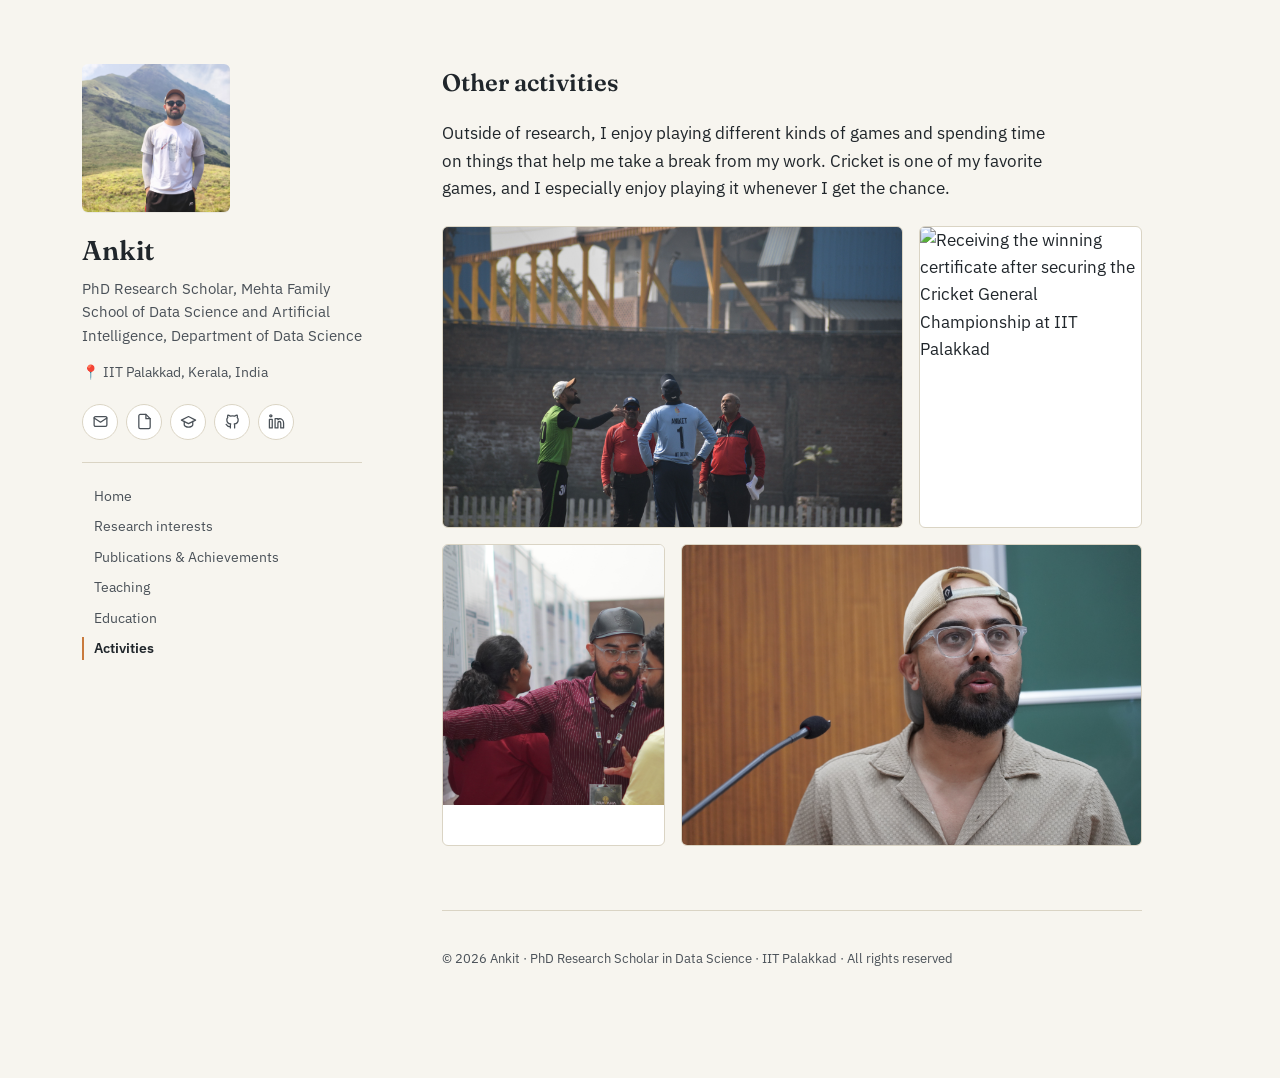
==== activities.html @ 300fb84d "Add files via upload" ====
<!DOCTYPE html>
<html lang="en">
<head>
<meta charset="UTF-8" />
<meta name="viewport" content="width=device-width, initial-scale=1.0" />
<title>Ankit — Activities</title>
<meta name="description" content="Ankit — PhD Research Scholar, Data Science, IIT Palakkad. Activities." />

<link rel="preconnect" href="https://fonts.googleapis.com">
<link rel="preconnect" href="https://fonts.gstatic.com" crossorigin>
<link href="https://fonts.googleapis.com/css2?family=Fraunces:opsz,wght@9..144,400;9..144,500;9..144,600;9..144,700&family=IBM+Plex+Sans:wght@400;500;600&display=swap" rel="stylesheet">
<link rel="stylesheet" href="style.css" />
</head>
<body>
<div class="page">
  <aside class="sidebar">
    <img class="portrait" src="Images/IMG20250414104531.jpg" alt="Portrait of Ankit" />
    <h1 class="name">Ankit</h1>
    <p class="role">PhD Research Scholar, Mehta Family School of Data Science and Artificial Intelligence, Department of Data Science</p>
    <p class="location">📍 IIT Palakkad, Kerala, India</p>

    <div class="social-icons">
      <a class="icon-btn" href="mailto:142214001@smail.iitpkd.ac.in" aria-label="Email" title="Email"><svg viewBox="0 0 24 24" fill="none" stroke="currentColor" stroke-width="1.8" stroke-linecap="round" stroke-linejoin="round"><rect x="3" y="5" width="18" height="14" rx="2"/><path d="m3 7 9 6 9-6"/></svg></a>
      <a class="icon-btn" href="CV.pdf" aria-label="CV" title="CV"><svg viewBox="0 0 24 24" fill="none" stroke="currentColor" stroke-width="1.8" stroke-linecap="round" stroke-linejoin="round"><path d="M14 2H6a2 2 0 0 0-2 2v16a2 2 0 0 0 2 2h12a2 2 0 0 0 2-2V8Z"/><path d="M14 2v6h6"/></svg></a>
      <a class="icon-btn" href="https://scholar.google.com/citations?user=SnmEbEMAAAAJ&hl=en" target="_blank" rel="noopener" aria-label="Google Scholar" title="Google Scholar"><svg viewBox="0 0 24 24" fill="none" stroke="currentColor" stroke-width="1.8" stroke-linecap="round" stroke-linejoin="round"><path d="M22 10 12 5 2 10l10 5 10-5Z"/><path d="M6 12v5c0 1.1 2.7 3 6 3s6-1.9 6-3v-5"/></svg></a>
      <a class="icon-btn" href="https://github.com/santaankit" target="_blank" rel="noopener" aria-label="GitHub" title="GitHub"><svg viewBox="0 0 24 24" fill="none" stroke="currentColor" stroke-width="1.8" stroke-linecap="round" stroke-linejoin="round"><path d="M9 19c-4.3 1.4-4.3-2.5-6-3m12 5v-3.5c0-1 .1-1.4-.5-2 2.8-.3 5.5-1.4 5.5-6a4.6 4.6 0 0 0-1.3-3.2 4.2 4.2 0 0 0-.1-3.2s-1.1-.3-3.5 1.3a12.3 12.3 0 0 0-6.2 0C6.5 2.8 5.4 3.1 5.4 3.1a4.2 4.2 0 0 0-.1 3.2A4.6 4.6 0 0 0 4 9.5c0 4.6 2.7 5.7 5.5 6-.6.6-.6 1.2-.5 2V21"/></svg></a>
      <a class="icon-btn" href="https://www.linkedin.com/in/ankit-santa-909a9b238/" target="_blank" rel="noopener" aria-label="LinkedIn" title="LinkedIn"><svg viewBox="0 0 24 24" fill="none" stroke="currentColor" stroke-width="1.8" stroke-linecap="round" stroke-linejoin="round"><path d="M16 8a6 6 0 0 1 6 6v7h-4v-7a2 2 0 0 0-4 0v7h-4V8h4v1.5A6 6 0 0 1 16 8Z"/><rect x="2" y="9" width="4" height="12"/><circle cx="4" cy="4" r="1.5"/></svg></a>
    </div>

    <nav class="section-nav">
      <a href="index.html">Home</a>
      <a href="research.html">Research interests</a>
      <a href="publications.html">Publications & Achievements</a>
      <a href="teaching.html">Teaching</a>
      <a href="education.html">Education</a>
      <a href="activities.html" class="active">Activities</a>
    </nav>
  </aside>
  <main class="content activities-page">
    <section id="activities" class="section first">
      <h2>Other activities</h2>
      <p>
        Outside of research, I enjoy playing different kinds of games and spending time on
        things that help me take a break from my work. Cricket is one of my favorite games,
        and I especially enjoy playing it whenever I get the chance.
      </p>

      <div class="gallery">
        <figure class="gallery-item span-2">
          <img src="Images/DSC_0105.jpg" alt="Participating in the toss before a cricket match at the Inter-IIT Sports Meet" />
        </figure>
        <figure class="gallery-item">
          <img src="Images/IMG_20260429_122300.jpg" alt="Receiving the winning certificate after securing the Cricket General Championship at IIT Palakkad" />
        </figure>
        <figure class="gallery-item">
          <img src="Images/IMG_0455.JPG" alt="Poster presentation at IIT Palakkad" />
        </figure>
        <figure class="gallery-item span-2">
          <img src="Images/_SON8055.JPG" alt="Giving a research talk during Research Scholar Day at IIT Palakkad" />
        </figure>
      </div>
    </section>
    <footer class="footer">
      <p>© <span id="year"></span> Ankit · PhD Research Scholar in Data Science · IIT Palakkad · All rights reserved</p>
    </footer>
  </main>
</div>
<script>document.getElementById('year').textContent = new Date().getFullYear();</script>
</body>
</html>
---- style.css ----
:root {
  --bg: #f7f5ef;
  --ink: #20262b;
  --ink-soft: #4a5158;
  --forest: #2b4c3f;
  --ochre: #c97a3d;
  --line: #dad4c4;
  --card-bg: #ffffff;

  --serif: "Fraunces", "Iowan Old Style", Georgia, serif;
  --sans: "IBM Plex Sans", -apple-system, BlinkMacSystemFont, "Segoe UI", sans-serif;
}

* { box-sizing: border-box; }
html { scroll-behavior: smooth; }

body {
  margin: 0;
  background: var(--bg);
  color: var(--ink);
  font-family: var(--sans);
  font-size: 17px;
  line-height: 1.6;
  -webkit-font-smoothing: antialiased;
}

a {
  color: var(--forest);
  text-decoration: none;
  border-bottom: 1px solid rgba(43, 76, 63, 0.35);
  transition: border-color 0.15s ease, color 0.15s ease;
}
a:hover, a:focus-visible {
  border-color: var(--forest);
  color: var(--ochre);
}
a:focus-visible {
  outline: 2px solid var(--ochre);
  outline-offset: 2px;
  border-radius: 2px;
}

/* ===================== LAYOUT ===================== */

.page {
  max-width: 1180px;
  margin: 0 auto;
  padding: 64px 32px 96px;
  display: grid;
  grid-template-columns: 280px minmax(0, 700px);
  gap: 80px;
  align-items: start;
}
.content { min-width: 0; }

/* ===================== SIDEBAR ===================== */

.sidebar { position: sticky; top: 56px; }

.portrait {
  width: 148px;
  height: 148px;
  border-radius: 6px;
  object-fit: cover;
  display: block;
  margin-bottom: 22px;
  box-shadow: 0 1px 0 rgba(32,38,43,0.06);
}

.name {
  font-family: var(--serif);
  font-optical-sizing: auto;
  font-weight: 600;
  font-size: 1.7rem;
  line-height: 1.2;
  margin: 0 0 10px;
}

.role { font-size: 0.92rem; color: var(--ink-soft); margin: 0 0 14px; }
.location { font-size: 0.88rem; color: var(--ink-soft); margin: 0 0 20px; }

/* ---- social icon row ---- */

.social-icons {
  display: flex;
  flex-wrap: wrap;
  gap: 8px;
  padding-bottom: 22px;
  margin-bottom: 22px;
  border-bottom: 1px solid var(--line);
}
.icon-btn {
  display: inline-flex;
  align-items: center;
  justify-content: center;
  width: 36px;
  height: 36px;
  border-radius: 50%;
  border: 1px solid var(--line);
  background: var(--card-bg);
  color: var(--ink-soft);
}
.icon-btn svg { width: 17px; height: 17px; }
.icon-btn:hover, .icon-btn:focus-visible {
  background: var(--forest);
  border-color: var(--forest);
  color: #fff;
}

.section-nav {
  display: flex;
  flex-direction: column;
  gap: 8px;
}
.section-nav a {
  font-size: 0.88rem;
  color: var(--ink-soft);
  border-bottom: none;
  width: fit-content;
  padding-left: 10px;
  border-left: 2px solid transparent;
}
.section-nav a:hover { color: var(--forest); }
.section-nav a.active {
  color: var(--ink);
  font-weight: 600;
  border-left-color: var(--ochre);
}

/* ===================== CONTENT SECTIONS ===================== */

.section {
  padding-top: 46px;
  margin-top: 46px;
  border-top: 1px solid var(--line);
  scroll-margin-top: 32px;
}
.section.first { padding-top: 0; margin-top: 0; border-top: none; }

h2 {
  font-family: var(--serif);
  font-optical-sizing: auto;
  font-weight: 600;
  font-size: 1.5rem;
  margin: 0 0 18px;
  color: var(--ink);
}

.section p { margin: 0 0 14px; max-width: 62ch; }

.tag-list {
  list-style: none;
  margin: 18px 0 0;
  padding: 0;
  display: flex;
  flex-wrap: wrap;
  gap: 10px;
}
.tag-list li {
  font-size: 0.9rem;
  border: 1px solid var(--line);
  background: var(--card-bg);
  padding: 7px 14px;
  border-radius: 3px;
  color: var(--ink-soft);
}

/* ===================== HERO / COVER COLLAGE ===================== */

.hero {
  margin-bottom: 44px;
  border-radius: 8px;
  overflow: hidden;
  border: 1px solid var(--line);
}
.hero-grid {
  display: grid;
  grid-template-columns: repeat(4, 1fr);
  gap: 3px;
  height: 220px;
}
.hero-grid img {
  width: 100%;
  height: 100%;
  object-fit: cover;
  display: block;
}

/* ===================== PUBLICATIONS ===================== */

.pub { padding: 18px 0; border-bottom: 1px solid var(--line); }
.pub:first-of-type { padding-top: 4px; }

.pub-title { font-family: var(--serif); font-weight: 600; font-size: 1.08rem; margin: 0 0 6px; }
.pub-title a { color: var(--ink); border-bottom: 1px solid var(--line); }
.pub-title a:hover { color: var(--forest); border-color: var(--forest); }

.pub-authors { margin: 0 0 3px; font-size: 0.92rem; color: var(--ink-soft); }
.pub-venue { margin: 0 0 6px; font-size: 0.88rem; color: var(--ink-soft); font-style: italic; }
.pub-links { margin: 0; font-size: 0.86rem; }
.pub-links a { border-bottom: none; }

.hint { font-size: 0.84rem; color: var(--ink-soft); margin-top: 14px !important; }

/* ===================== TIMELINE (Teaching / Education / Achievements) ===================== */

.timeline-item {
  position: relative;
  padding: 4px 0 4px 24px;
  margin-bottom: 26px;
  border-left: 2px solid var(--line);
}
.timeline-item::before {
  content: "";
  position: absolute;
  left: -6px; top: 9px;
  width: 10px; height: 10px;
  border-radius: 50%;
  background: var(--ochre);
}
.timeline-item:last-child { margin-bottom: 0; }

.timeline-meta { margin: 0 0 4px; font-size: 0.82rem; color: var(--ochre); font-weight: 500; }
.timeline-title { font-family: var(--serif); font-weight: 600; font-size: 1.05rem; margin: 0 0 4px; }
.timeline-org { margin: 0 0 8px; font-size: 0.9rem; color: var(--ink-soft); }

/* ===================== ACTIVITIES GALLERY (no captions) ===================== */

.gallery {
  display: grid;
  grid-template-columns: repeat(3, 1fr);
  gap: 16px;
  margin-top: 24px;
}
.gallery-item {
  margin: 0;
  border-radius: 6px;
  overflow: hidden;
  background: var(--card-bg);
  border: 1px solid var(--line);
}
.gallery-item.span-2 { grid-column: span 2; }
.gallery-item img {
  width: 100%;
  height: 260px;
  object-fit: cover;
  display: block;
}
.gallery-item.span-2 img { height: 300px; }

/* ===================== FOOTER ===================== */

.footer {
  margin-top: 64px;
  padding-top: 24px;
  border-top: 1px solid var(--line);
  font-size: 0.82rem;
  color: var(--ink-soft);
}

/* ===================== RESPONSIVE ===================== */

@media (max-width: 860px) {
  .page { grid-template-columns: 1fr; gap: 40px; padding: 40px 20px 64px; }
  .sidebar { position: static; display: flex; flex-direction: column; }
  .portrait { width: 96px; height: 96px; }
  .social-icons { border-bottom: none; padding-bottom: 0; margin-bottom: 8px; }
  .section-nav { flex-direction: row; flex-wrap: wrap; gap: 14px; }
  .section-nav a { padding-left: 0; border-left: none; border-bottom: 2px solid transparent; }
  .section-nav a.active { border-left: none; border-bottom-color: var(--ochre); }
  .hero-grid { grid-template-columns: repeat(2, 1fr); height: auto; }
  .hero-grid img { height: 140px; }
  .gallery { grid-template-columns: repeat(2, 1fr); }
  .gallery-item.span-2 { grid-column: span 2; }
}

@media (max-width: 480px) {
  .gallery { grid-template-columns: 1fr; }
  .gallery-item.span-2 { grid-column: span 1; }
}

@media (prefers-reduced-motion: reduce) {
  html { scroll-behavior: auto; }
  a { transition: none; }
}
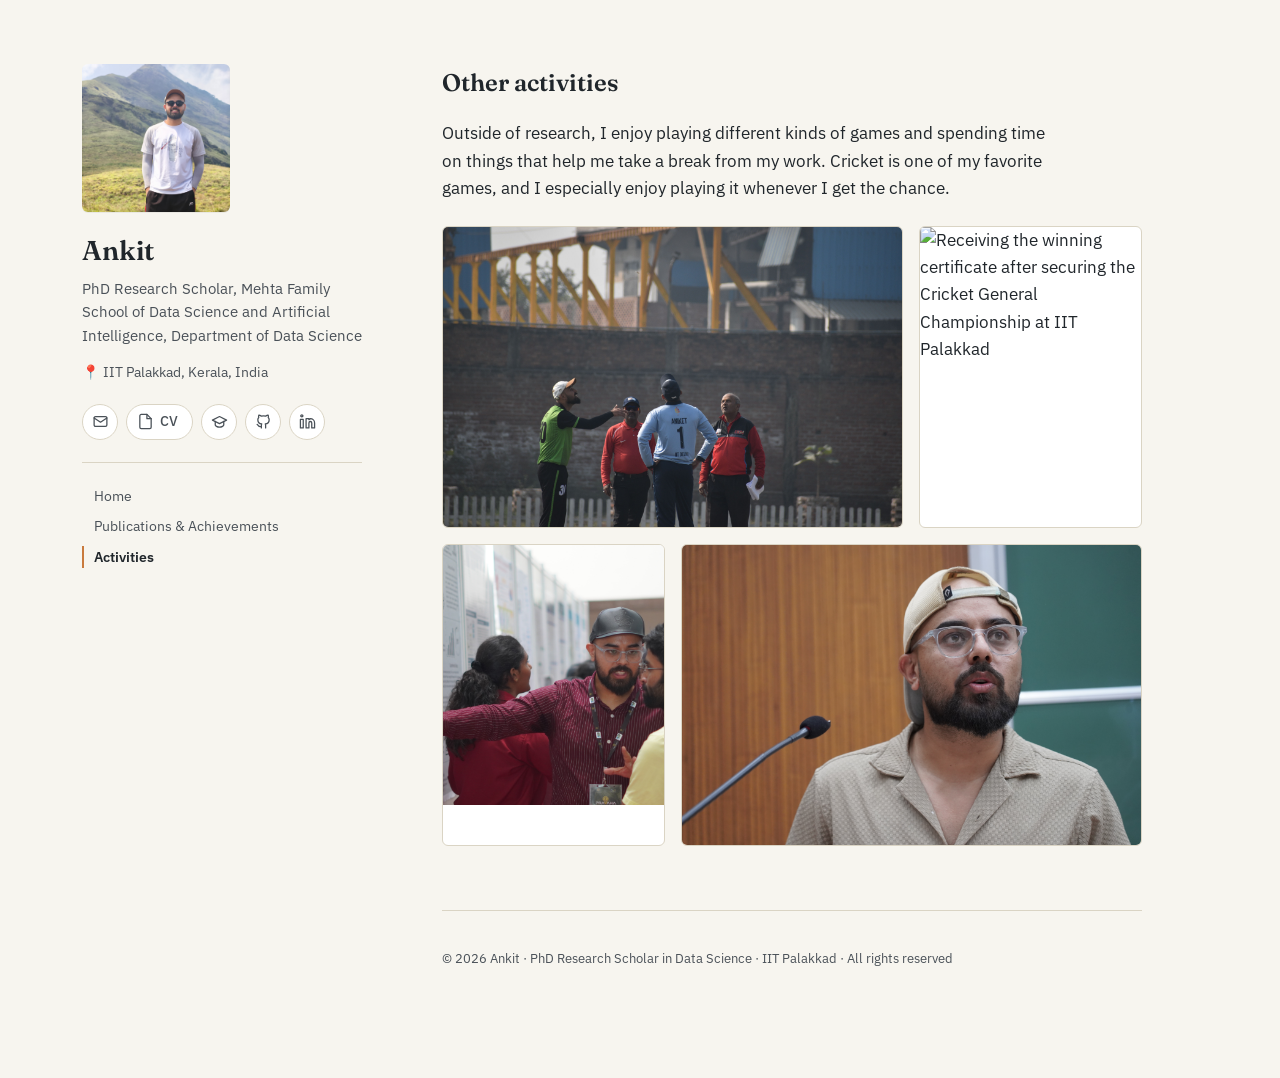
==== commit cf04bb25: "Add files via upload" ====
--- a/activities.html
+++ b/activities.html
@@ -21,7 +21,7 @@
 
     <div class="social-icons">
       <a class="icon-btn" href="mailto:142214001@smail.iitpkd.ac.in" aria-label="Email" title="Email"><svg viewBox="0 0 24 24" fill="none" stroke="currentColor" stroke-width="1.8" stroke-linecap="round" stroke-linejoin="round"><rect x="3" y="5" width="18" height="14" rx="2"/><path d="m3 7 9 6 9-6"/></svg></a>
-      <a class="icon-btn" href="CV.pdf" aria-label="CV" title="CV"><svg viewBox="0 0 24 24" fill="none" stroke="currentColor" stroke-width="1.8" stroke-linecap="round" stroke-linejoin="round"><path d="M14 2H6a2 2 0 0 0-2 2v16a2 2 0 0 0 2 2h12a2 2 0 0 0 2-2V8Z"/><path d="M14 2v6h6"/></svg></a>
+      <a class="icon-btn icon-btn-label" href="CV.pdf" aria-label="CV" title="CV"><svg viewBox="0 0 24 24" fill="none" stroke="currentColor" stroke-width="1.8" stroke-linecap="round" stroke-linejoin="round"><path d="M14 2H6a2 2 0 0 0-2 2v16a2 2 0 0 0 2 2h12a2 2 0 0 0 2-2V8Z"/><path d="M14 2v6h6"/></svg><span>CV</span></a>
       <a class="icon-btn" href="https://scholar.google.com/citations?user=SnmEbEMAAAAJ&hl=en" target="_blank" rel="noopener" aria-label="Google Scholar" title="Google Scholar"><svg viewBox="0 0 24 24" fill="none" stroke="currentColor" stroke-width="1.8" stroke-linecap="round" stroke-linejoin="round"><path d="M22 10 12 5 2 10l10 5 10-5Z"/><path d="M6 12v5c0 1.1 2.7 3 6 3s6-1.9 6-3v-5"/></svg></a>
       <a class="icon-btn" href="https://github.com/santaankit" target="_blank" rel="noopener" aria-label="GitHub" title="GitHub"><svg viewBox="0 0 24 24" fill="none" stroke="currentColor" stroke-width="1.8" stroke-linecap="round" stroke-linejoin="round"><path d="M9 19c-4.3 1.4-4.3-2.5-6-3m12 5v-3.5c0-1 .1-1.4-.5-2 2.8-.3 5.5-1.4 5.5-6a4.6 4.6 0 0 0-1.3-3.2 4.2 4.2 0 0 0-.1-3.2s-1.1-.3-3.5 1.3a12.3 12.3 0 0 0-6.2 0C6.5 2.8 5.4 3.1 5.4 3.1a4.2 4.2 0 0 0-.1 3.2A4.6 4.6 0 0 0 4 9.5c0 4.6 2.7 5.7 5.5 6-.6.6-.6 1.2-.5 2V21"/></svg></a>
       <a class="icon-btn" href="https://www.linkedin.com/in/ankit-santa-909a9b238/" target="_blank" rel="noopener" aria-label="LinkedIn" title="LinkedIn"><svg viewBox="0 0 24 24" fill="none" stroke="currentColor" stroke-width="1.8" stroke-linecap="round" stroke-linejoin="round"><path d="M16 8a6 6 0 0 1 6 6v7h-4v-7a2 2 0 0 0-4 0v7h-4V8h4v1.5A6 6 0 0 1 16 8Z"/><rect x="2" y="9" width="4" height="12"/><circle cx="4" cy="4" r="1.5"/></svg></a>
@@ -29,10 +29,7 @@
 
     <nav class="section-nav">
       <a href="index.html">Home</a>
-      <a href="research.html">Research interests</a>
       <a href="publications.html">Publications & Achievements</a>
-      <a href="teaching.html">Teaching</a>
-      <a href="education.html">Education</a>
       <a href="activities.html" class="active">Activities</a>
     </nav>
   </aside>
--- a/style.css
+++ b/style.css
@@ -100,12 +100,22 @@
   background: var(--card-bg);
   color: var(--ink-soft);
 }
-.icon-btn svg { width: 17px; height: 17px; }
+.icon-btn svg { width: 17px; height: 17px; flex-shrink: 0; }
 .icon-btn:hover, .icon-btn:focus-visible {
   background: var(--forest);
   border-color: var(--forest);
   color: #fff;
 }
+
+.icon-btn-label {
+  width: auto;
+  border-radius: 18px;
+  padding: 0 14px 0 10px;
+  gap: 6px;
+  font-size: 0.86rem;
+  font-weight: 500;
+}
+.icon-btn-label span { line-height: 1; }
 
 .section-nav {
   display: flex;
@@ -163,27 +173,6 @@
   padding: 7px 14px;
   border-radius: 3px;
   color: var(--ink-soft);
-}
-
-/* ===================== HERO / COVER COLLAGE ===================== */
-
-.hero {
-  margin-bottom: 44px;
-  border-radius: 8px;
-  overflow: hidden;
-  border: 1px solid var(--line);
-}
-.hero-grid {
-  display: grid;
-  grid-template-columns: repeat(4, 1fr);
-  gap: 3px;
-  height: 220px;
-}
-.hero-grid img {
-  width: 100%;
-  height: 100%;
-  object-fit: cover;
-  display: block;
 }
 
 /* ===================== PUBLICATIONS ===================== */
@@ -268,8 +257,6 @@
   .section-nav { flex-direction: row; flex-wrap: wrap; gap: 14px; }
   .section-nav a { padding-left: 0; border-left: none; border-bottom: 2px solid transparent; }
   .section-nav a.active { border-left: none; border-bottom-color: var(--ochre); }
-  .hero-grid { grid-template-columns: repeat(2, 1fr); height: auto; }
-  .hero-grid img { height: 140px; }
   .gallery { grid-template-columns: repeat(2, 1fr); }
   .gallery-item.span-2 { grid-column: span 2; }
 }
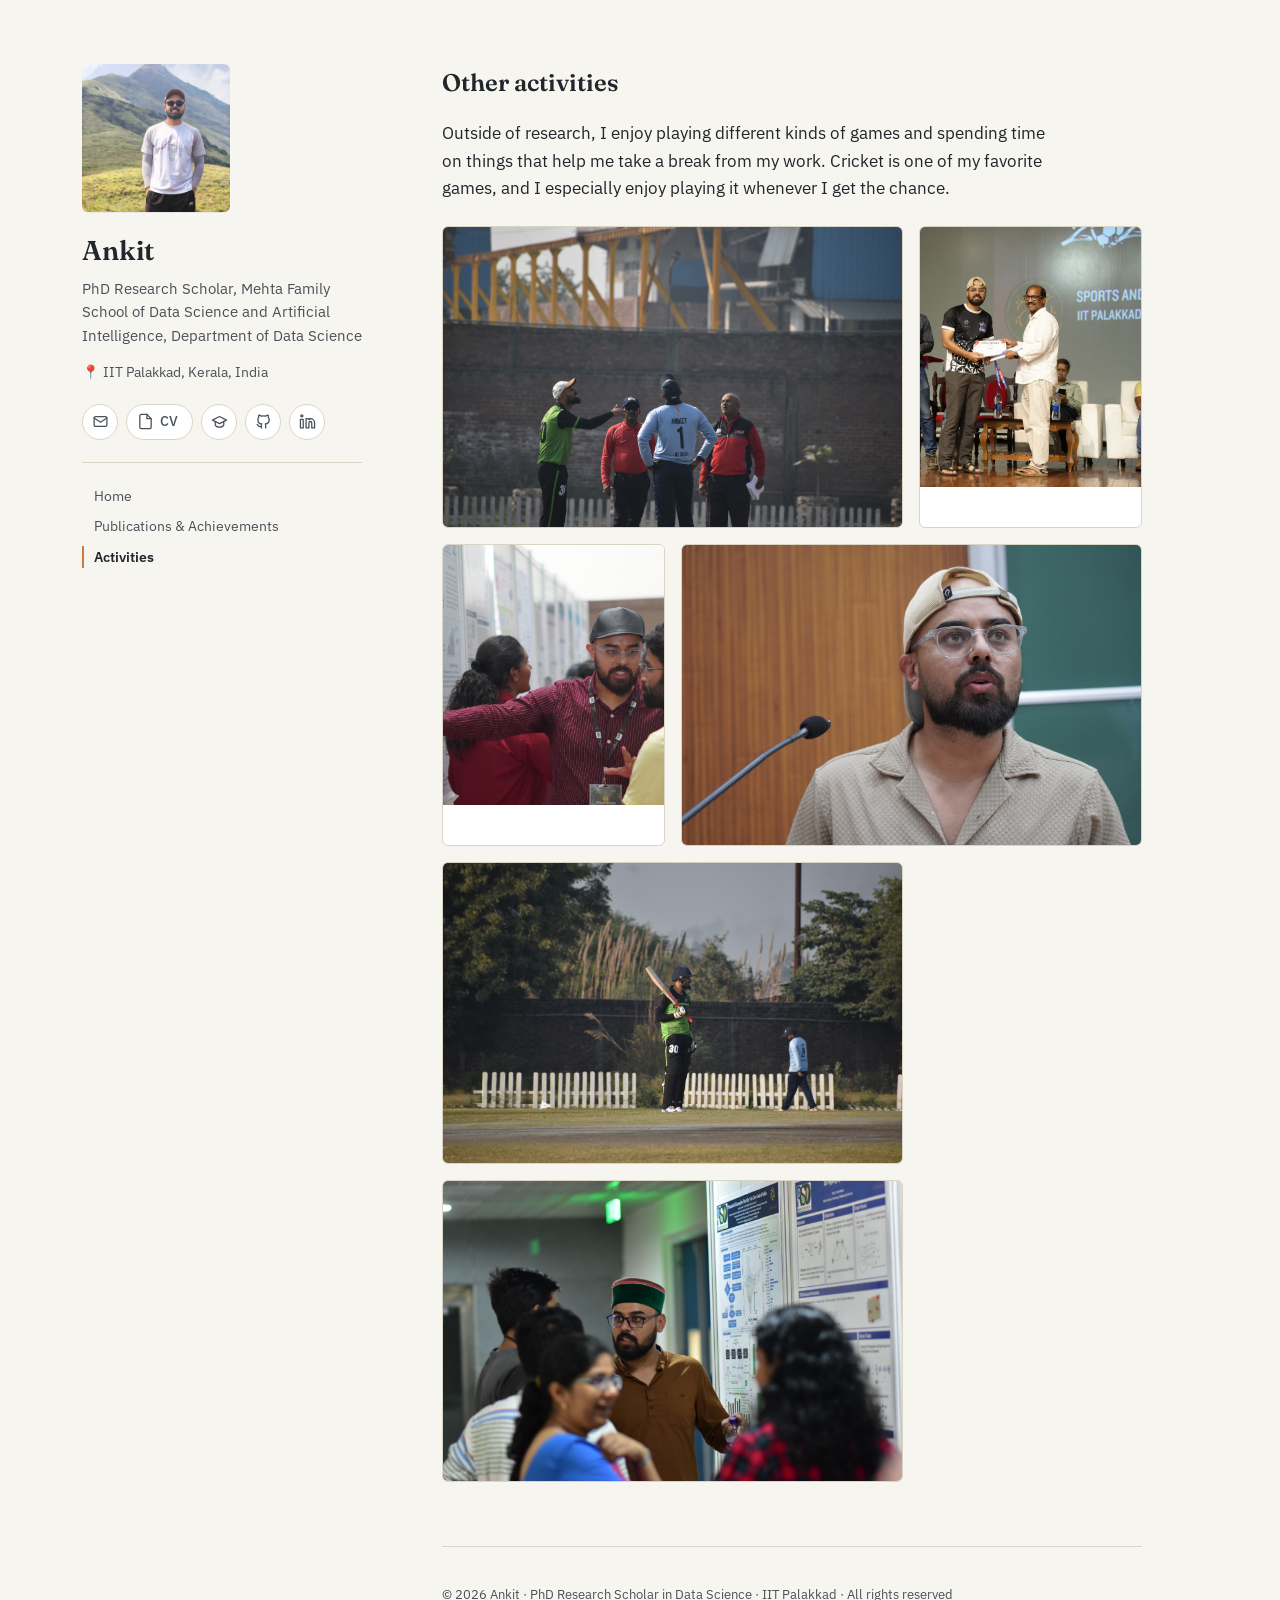
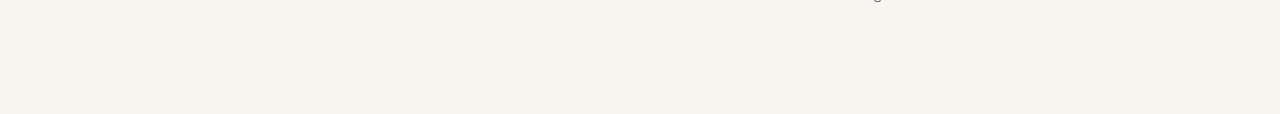
==== commit f9bea79a: "Update activities.html" ====
--- a/activities.html
+++ b/activities.html
@@ -55,6 +55,12 @@
         <figure class="gallery-item span-2">
           <img src="Images/_SON8055.JPG" alt="Giving a research talk during Research Scholar Day at IIT Palakkad" />
         </figure>
+        <figure class="gallery-item span-2">
+          <img src="Images/DSC_0514.jpg" alt="Poster Presentation at IIT Palakkad" />
+        </figure>
+        <figure class="gallery-item span-2">
+          <img src="Images/DSC_0485.jpg" alt="Inter IIT Sports Meet" />
+        </figure>
       </div>
     </section>
     <footer class="footer">
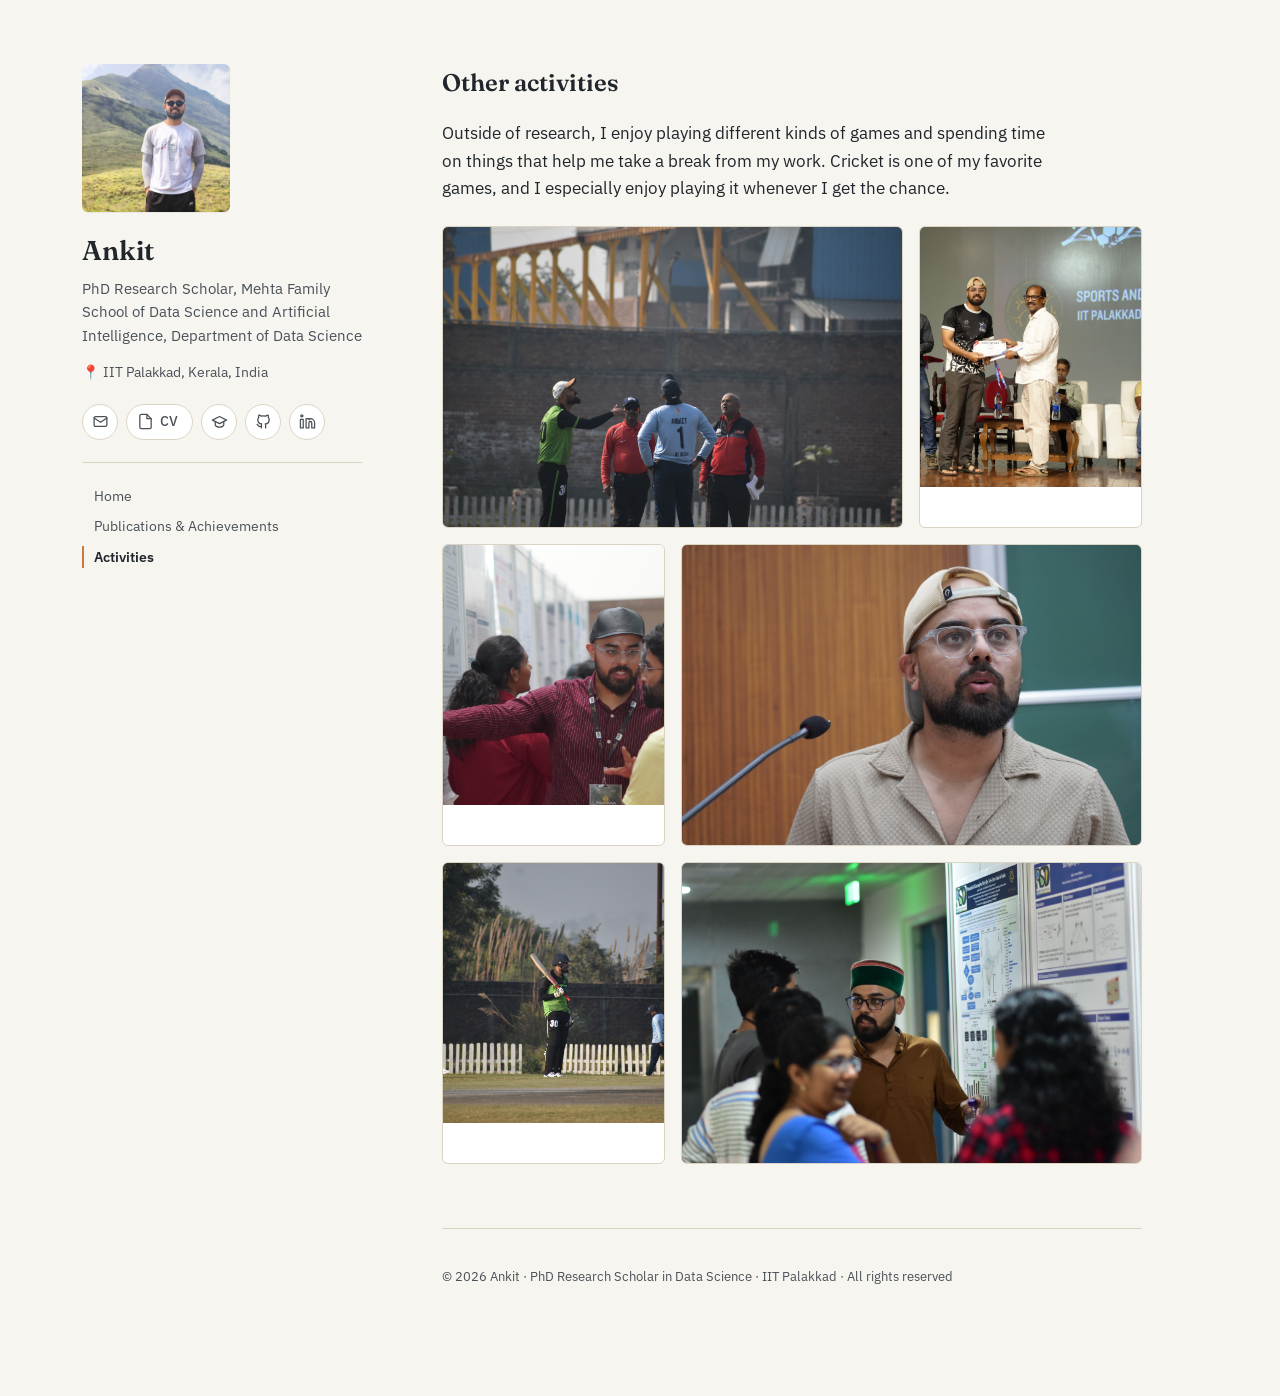
==== commit 90f5179d: "Fix gallery-item class in activities.html" ====
--- a/activities.html
+++ b/activities.html
@@ -55,12 +55,13 @@
         <figure class="gallery-item span-2">
           <img src="Images/_SON8055.JPG" alt="Giving a research talk during Research Scholar Day at IIT Palakkad" />
         </figure>
-        <figure class="gallery-item span-2">
+        <figure class="gallery-item">
           <img src="Images/DSC_0514.jpg" alt="Poster Presentation at IIT Palakkad" />
         </figure>
         <figure class="gallery-item span-2">
           <img src="Images/DSC_0485.jpg" alt="Inter IIT Sports Meet" />
         </figure>
+
       </div>
     </section>
     <footer class="footer">
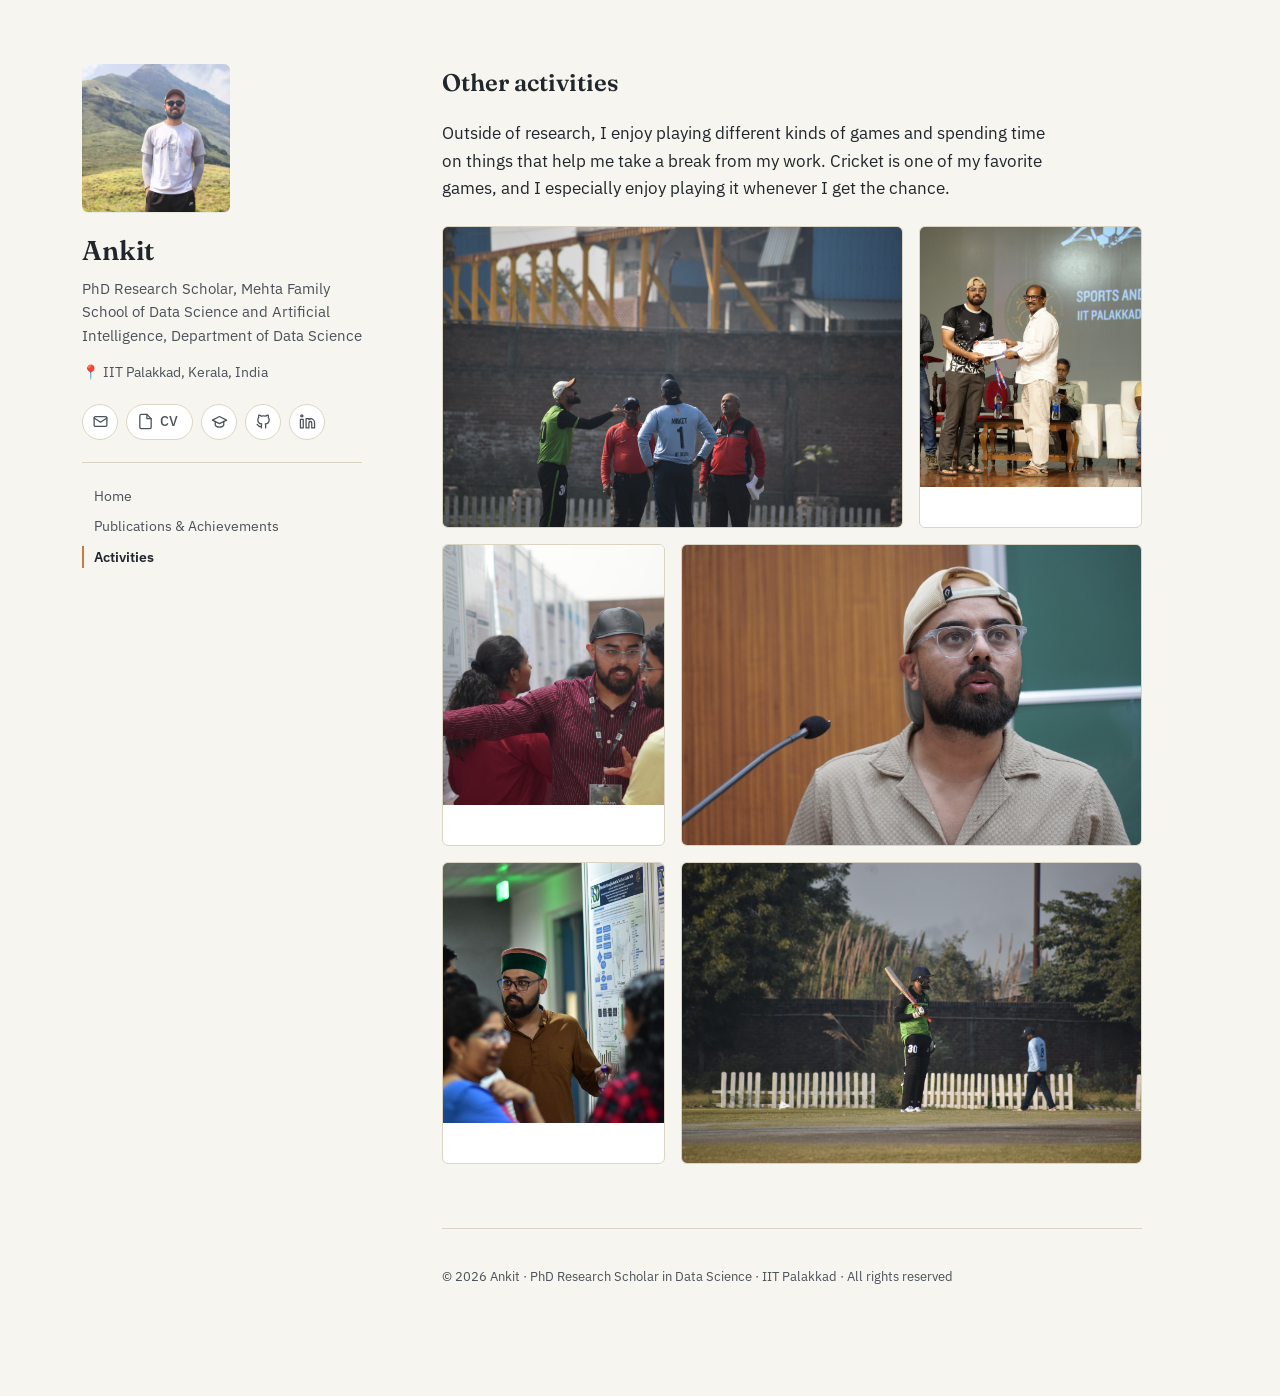
==== commit 853b32eb: "Update activities.html" ====
--- a/activities.html
+++ b/activities.html
@@ -55,12 +55,12 @@
         <figure class="gallery-item span-2">
           <img src="Images/_SON8055.JPG" alt="Giving a research talk during Research Scholar Day at IIT Palakkad" />
         </figure>
-        <figure class="gallery-item">
-          <img src="Images/DSC_0514.jpg" alt="Poster Presentation at IIT Palakkad" />
+        <figure class="gallery-item ">
+          <img src="Images/DSC_0485.jpg" alt="Inter IIT Sports Meet" />
         </figure>
         <figure class="gallery-item span-2">
-          <img src="Images/DSC_0485.jpg" alt="Inter IIT Sports Meet" />
-        </figure>
+          <img src="Images/DSC_0514.jpg" alt="Poster Presentation at IIT Palakkad" />
+        </figure>        
 
       </div>
     </section>
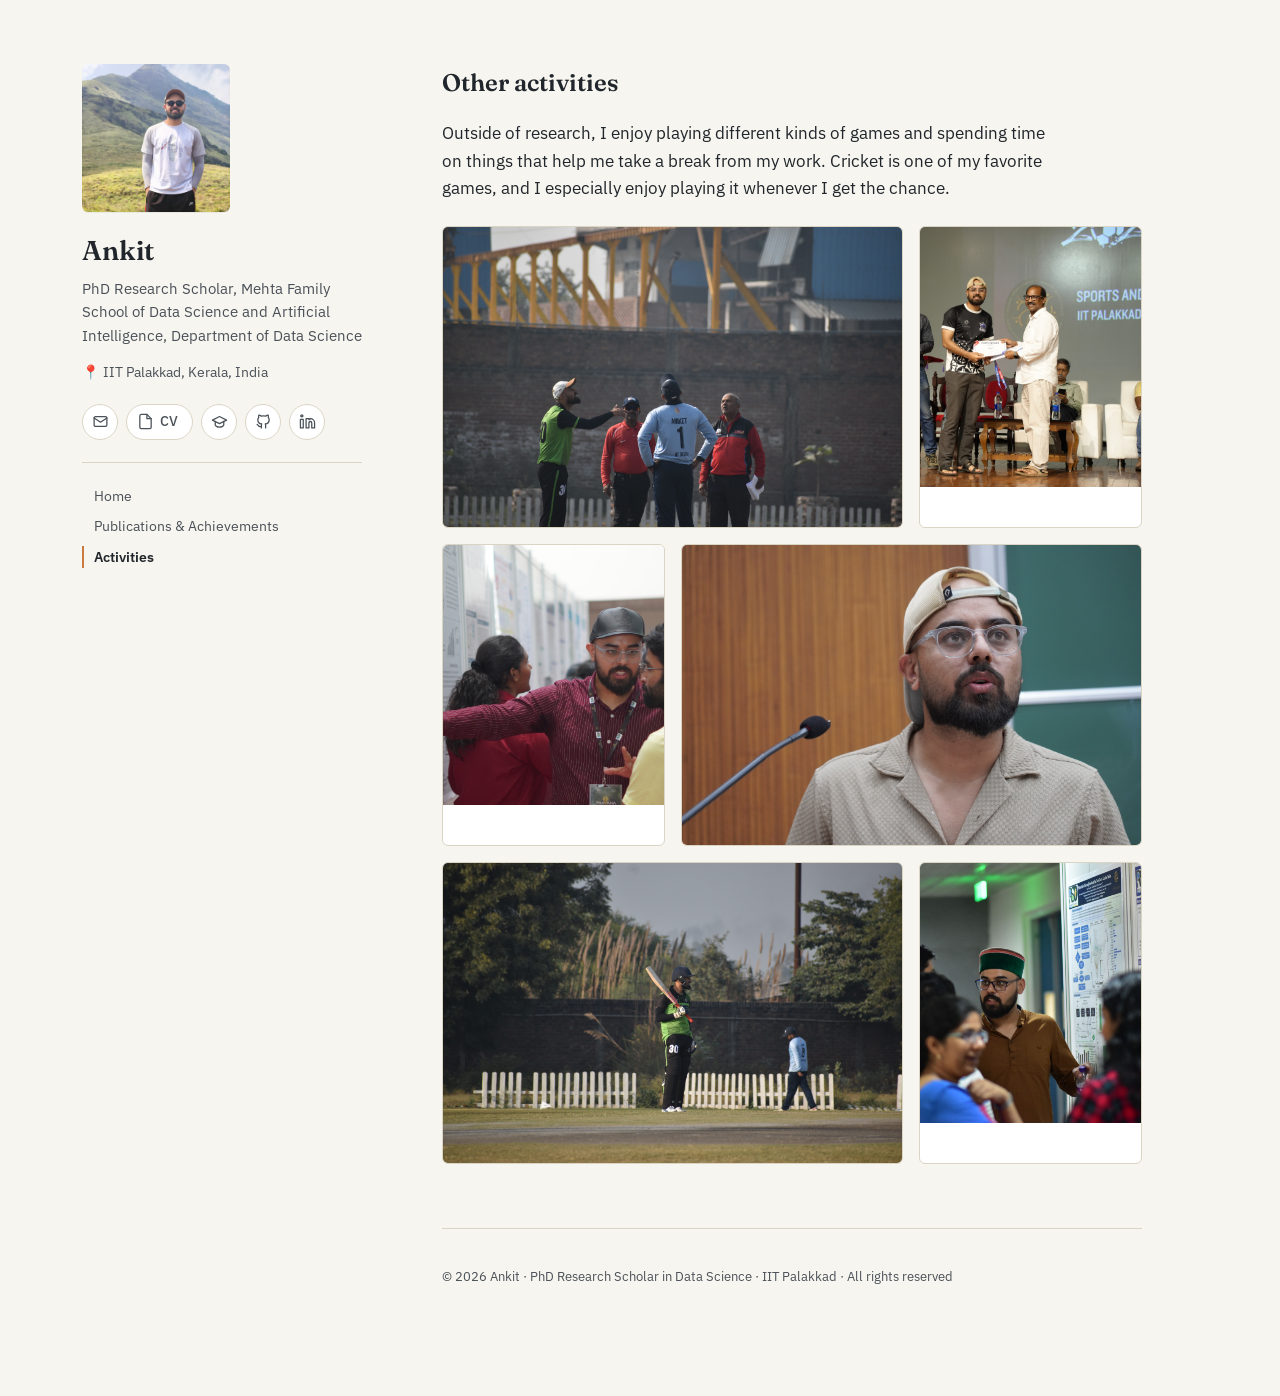
==== commit be3f8992: "Remove duplicate image entry in activities.html Removed duplicate figure for Poster Presentation." ====
--- a/activities.html
+++ b/activities.html
@@ -55,13 +55,12 @@
         <figure class="gallery-item span-2">
           <img src="Images/_SON8055.JPG" alt="Giving a research talk during Research Scholar Day at IIT Palakkad" />
         </figure>
+        <figure class="gallery-item span-2">
+          <img src="Images/DSC_0514.jpg" alt="Poster Presentation at IIT Palakkad" />
+        </figure>  
         <figure class="gallery-item ">
           <img src="Images/DSC_0485.jpg" alt="Inter IIT Sports Meet" />
         </figure>
-        <figure class="gallery-item span-2">
-          <img src="Images/DSC_0514.jpg" alt="Poster Presentation at IIT Palakkad" />
-        </figure>        
-
       </div>
     </section>
     <footer class="footer">
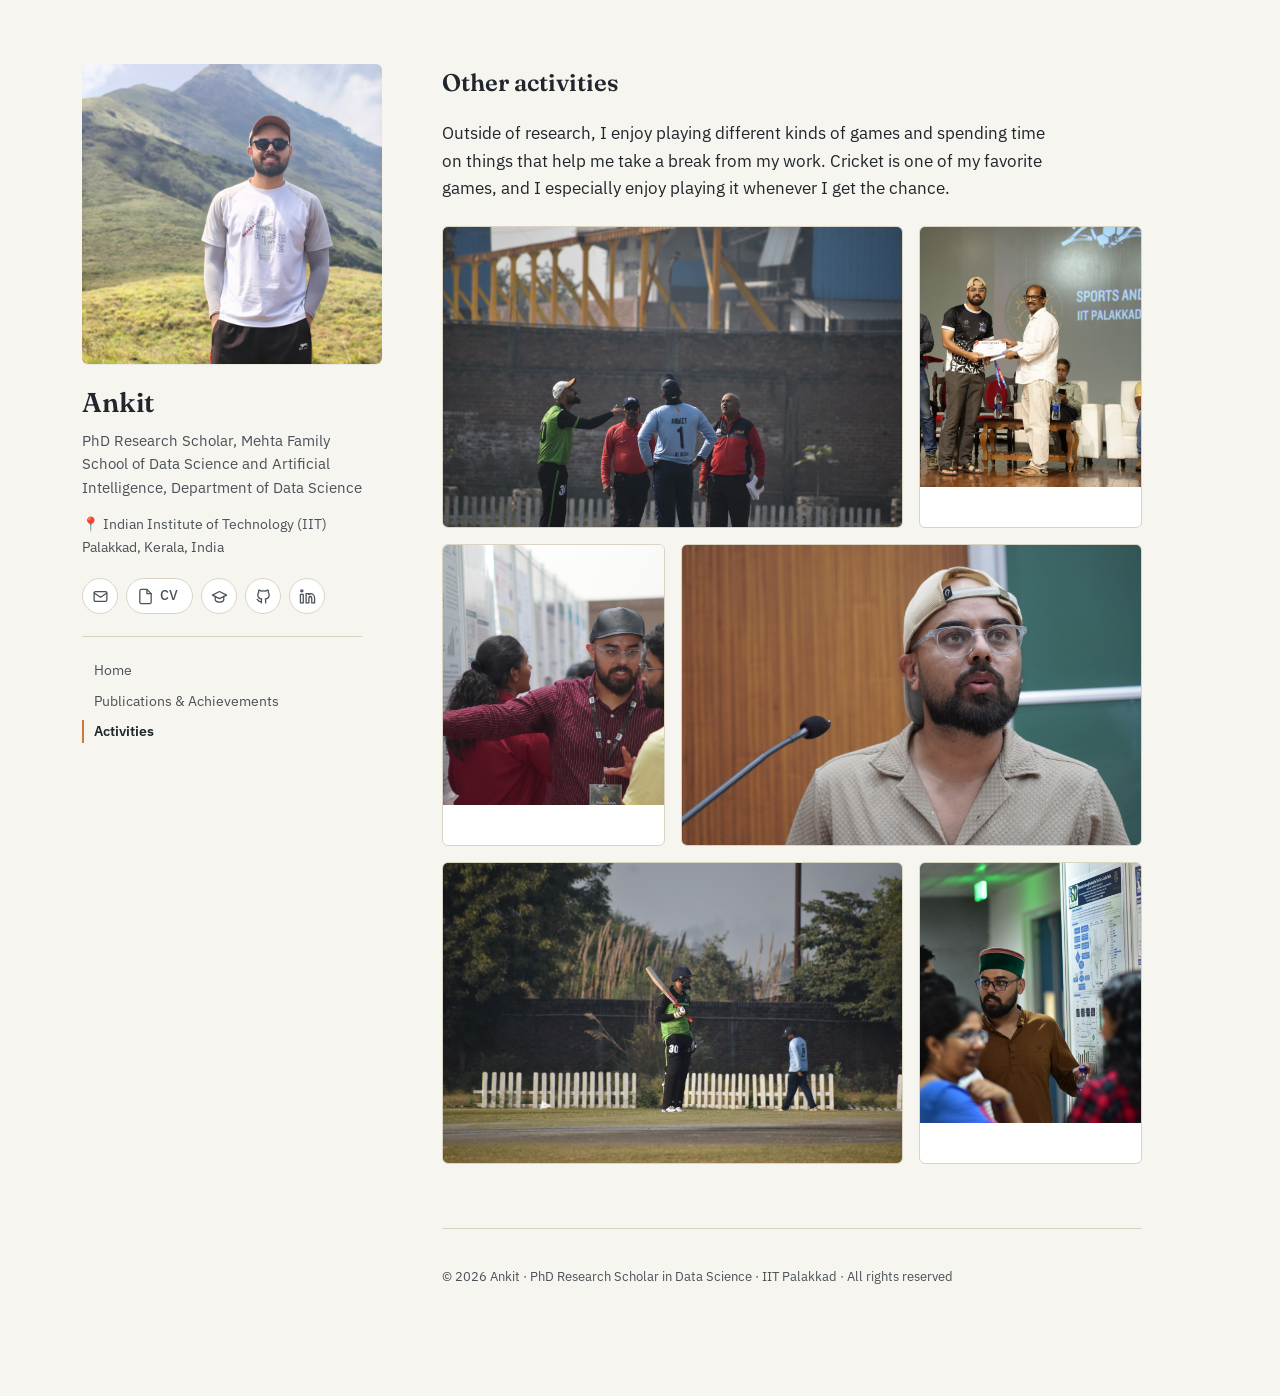
==== commit 5c7991e1: "Update location description in activities.html" ====
--- a/activities.html
+++ b/activities.html
@@ -17,7 +17,7 @@
     <img class="portrait" src="Images/IMG20250414104531.jpg" alt="Portrait of Ankit" />
     <h1 class="name">Ankit</h1>
     <p class="role">PhD Research Scholar, Mehta Family School of Data Science and Artificial Intelligence, Department of Data Science</p>
-    <p class="location">📍 IIT Palakkad, Kerala, India</p>
+    <p class="location">📍 Indian Institute of Technology (IIT) Palakkad, Kerala, India</p>
 
     <div class="social-icons">
       <a class="icon-btn" href="mailto:142214001@smail.iitpkd.ac.in" aria-label="Email" title="Email"><svg viewBox="0 0 24 24" fill="none" stroke="currentColor" stroke-width="1.8" stroke-linecap="round" stroke-linejoin="round"><rect x="3" y="5" width="18" height="14" rx="2"/><path d="m3 7 9 6 9-6"/></svg></a>
--- a/style.css
+++ b/style.css
@@ -58,8 +58,8 @@
 .sidebar { position: sticky; top: 56px; }
 
 .portrait {
-  width: 148px;
-  height: 148px;
+  width: 300px;
+  height: 300px;
   border-radius: 6px;
   object-fit: cover;
   display: block;
